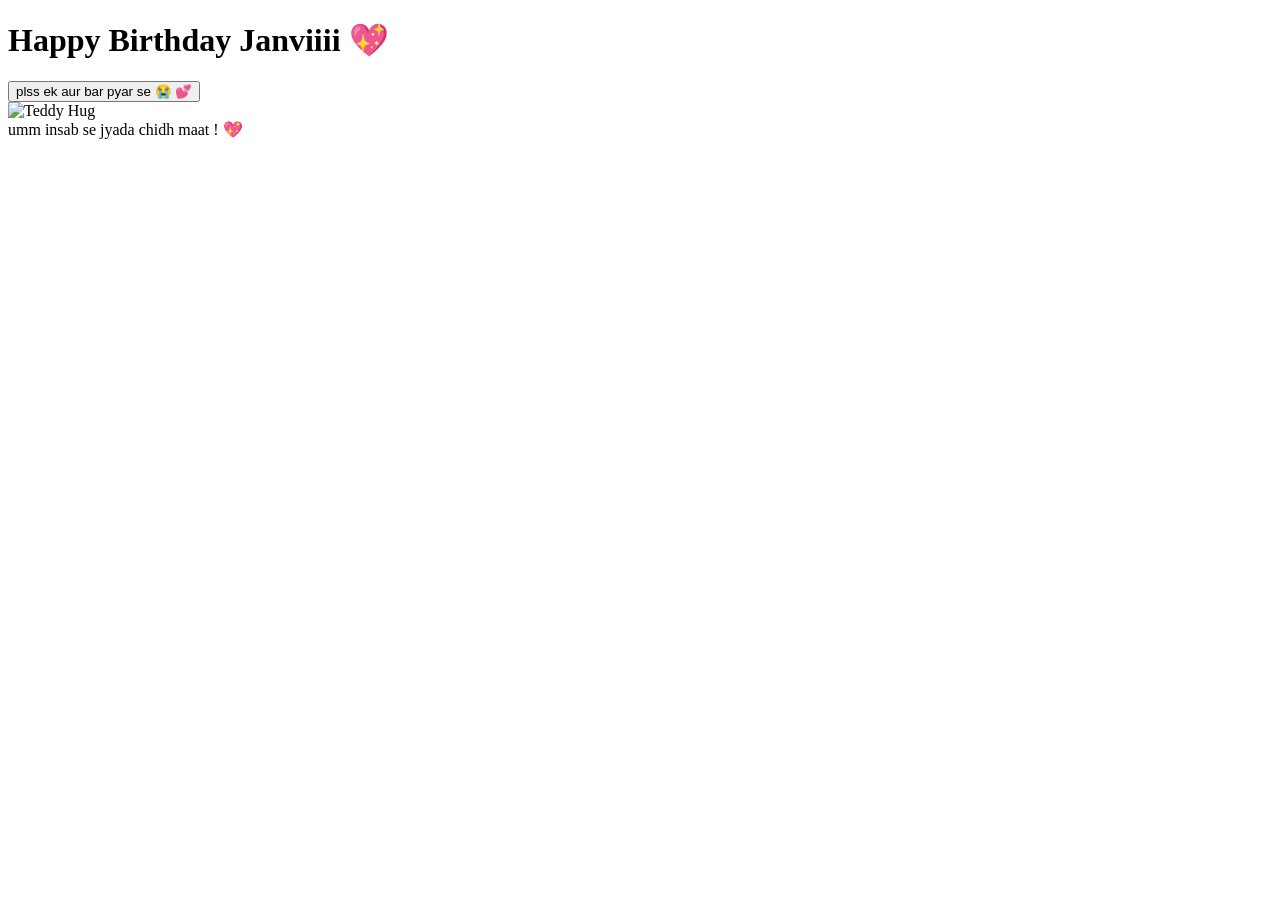
==== cause.html @ ce02aea9 "Update birthday message and button text in cause.html" ====
<!DOCTYPE html>
<html lang="en">
<head>
    <meta charset="UTF-8">
    <meta name="viewport" content="width=device-width, initial-scale=1.0">
    <title>My special princess! 💖</title>
    <script src="https://cdnjs.cloudflare.com/ajax/libs/gsap/3.12.2/gsap.min.js"></script>
    <link rel="stylesheet" href="./cause.css">
    <style>
       
    </style>
</head>
<body>
    <div class="container">
        <h1>Happy Birthday Janviiii 💖</h1>
        
        <div id="reasons-container"></div>
        
        <button class="shuffle-button">plss ek aur bar pyar se 😭 💕</button>
        <div class="reason-counter"></div>

        <div class="ending-section">
            <div class="teddy-hug">
                <img src="./d1.jpg" alt="Teddy Hug">
            </div>
            <div class="ending-text">umm insab se jyada chidh maat ! 💖</div>
        </div>
    </div>

    <script src="cause.js">
       
    </script>
</body>
</html>
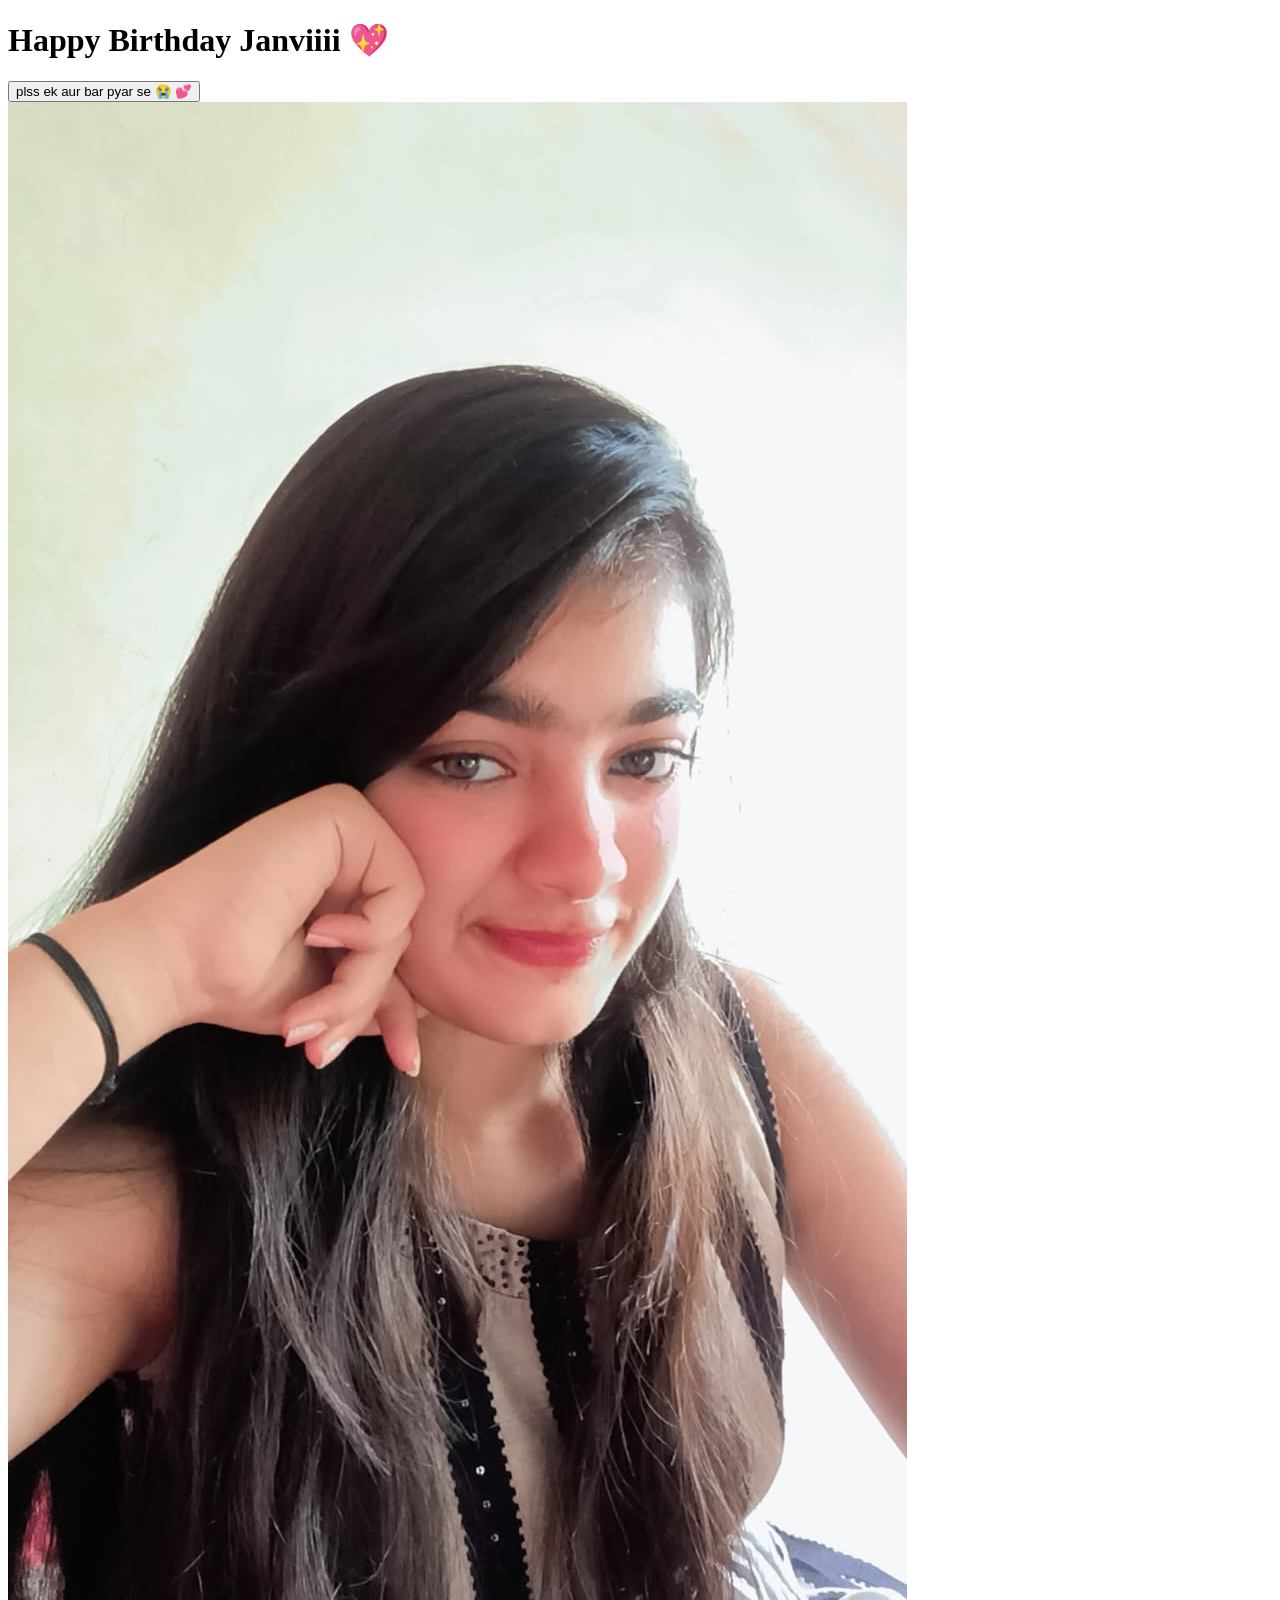
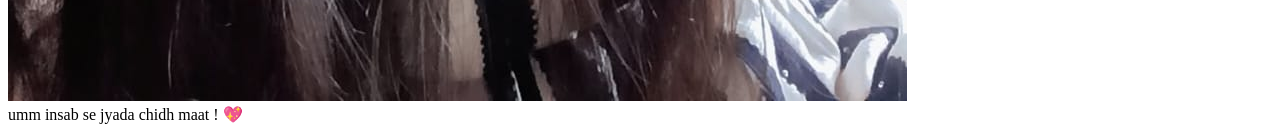
==== commit 8992ed5b: "Implement birthday music playback with local storage Added audio playback functionality for birthday" ====
--- a/cause.html
+++ b/cause.html
@@ -27,8 +27,31 @@
         </div>
     </div>
 
-    <script src="cause.js">
-       
+    <script src="cause.js"></script>
+    <audio id="birthday-music" src="./music.mp3" loop></audio>
+
+    <script>
+    window.addEventListener('DOMContentLoaded', () => {
+        const music = document.getElementById('birthday-music');
+        const isPlaying = localStorage.getItem('musicPlaying');
+        const savedTime = localStorage.getItem('musicCurrentTime');
+
+        if (music && isPlaying === 'true') {
+            if (savedTime) {
+                music.currentTime = parseFloat(savedTime);
+            }
+            // Resumes smoothly because the user already interacted on Page 1
+            music.play().catch(err => console.log("Playback bridge failed:", err));
+        }
+
+        // Keep updating the saved time right before leaving this page
+        window.addEventListener('beforeunload', () => {
+            if (music) {
+                localStorage.setItem('musicCurrentTime', music.currentTime);
+            }
+        });
+    });
     </script>
+    
 </body>
 </html>
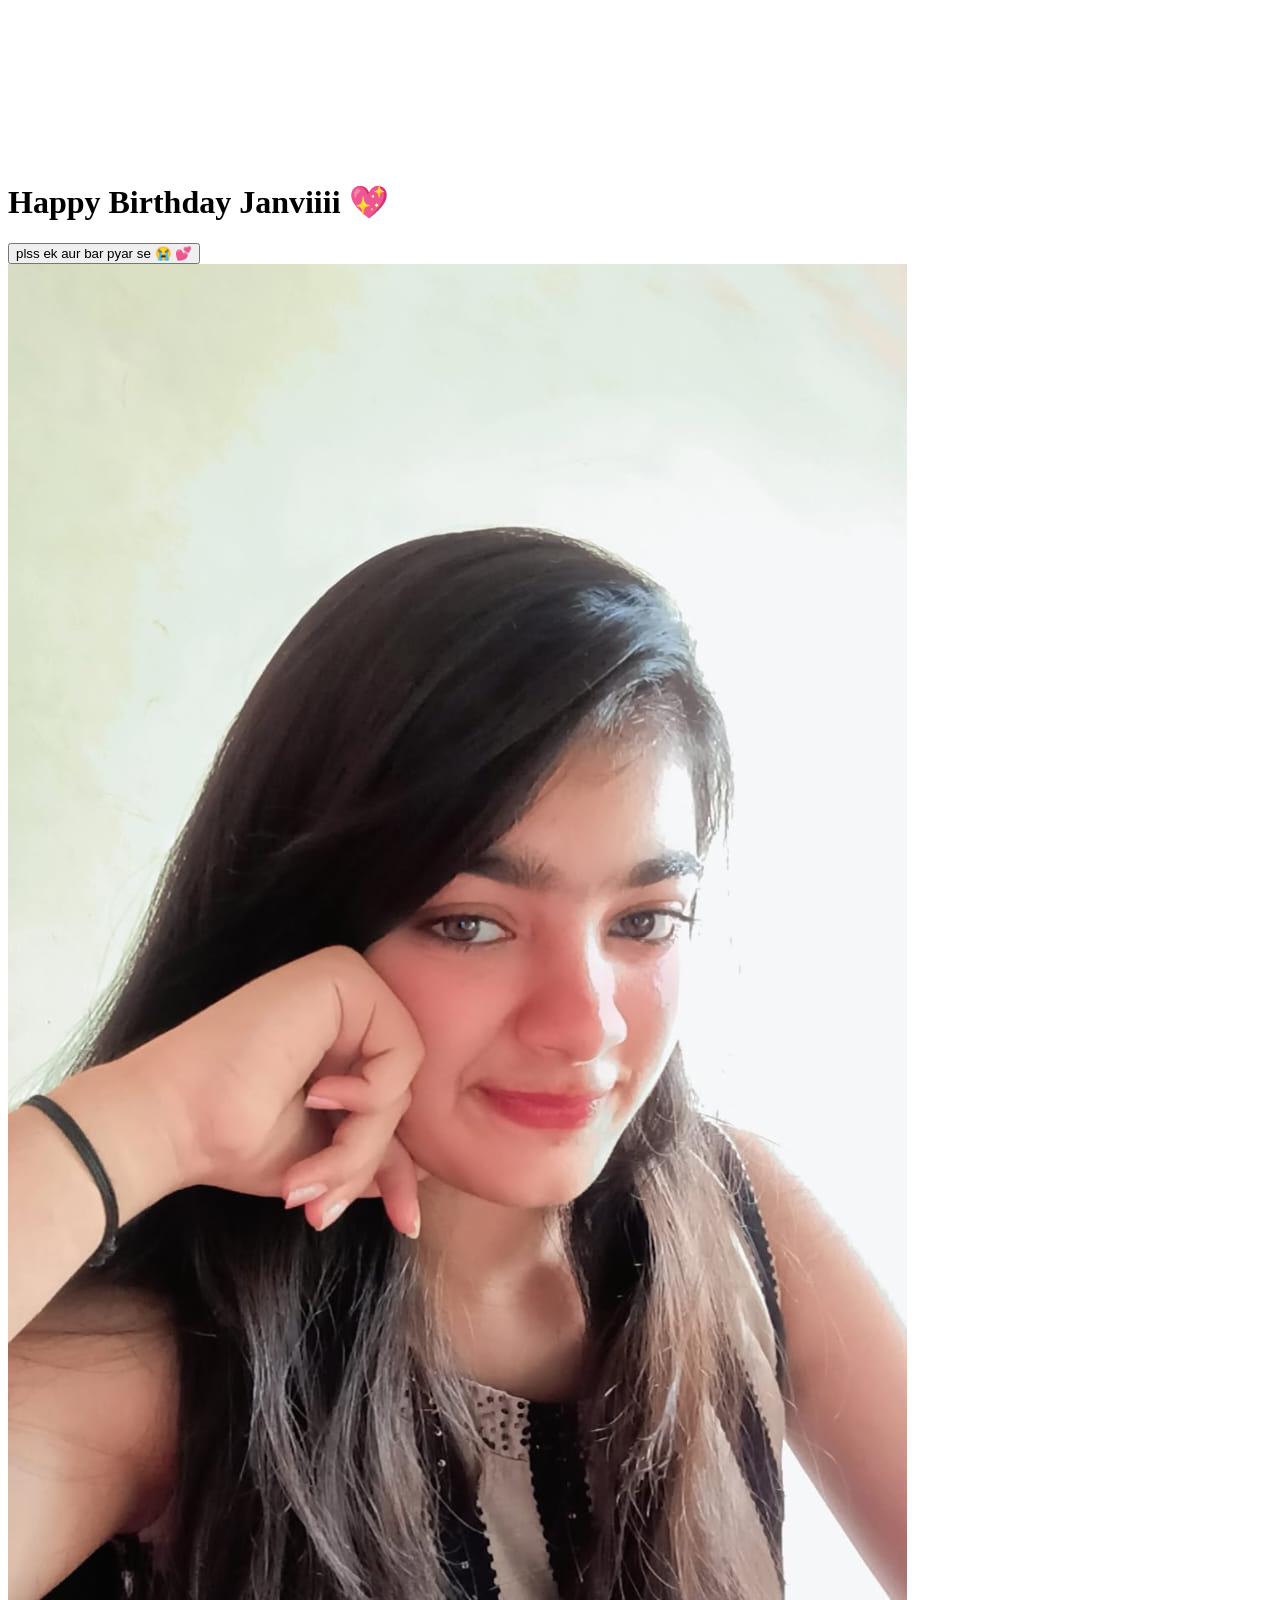
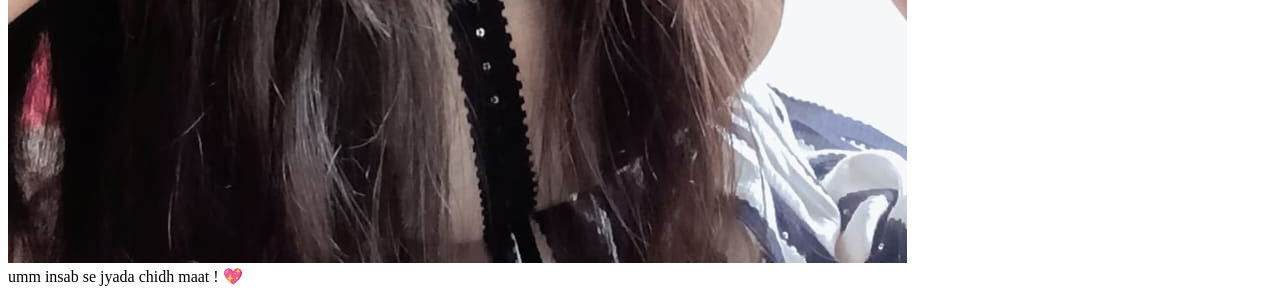
==== commit 01dc1700: "Insert autoplay background video element Add background video to the cause.html page." ====
--- a/cause.html
+++ b/cause.html
@@ -11,6 +11,10 @@
     </style>
 </head>
 <body>
+    <video autoplay loop muted playsinline id="bg-video">
+    <source src="./video.mp4" type="video/mp4">
+     </video>
+    
     <div class="container">
         <h1>Happy Birthday Janviiii 💖</h1>
         
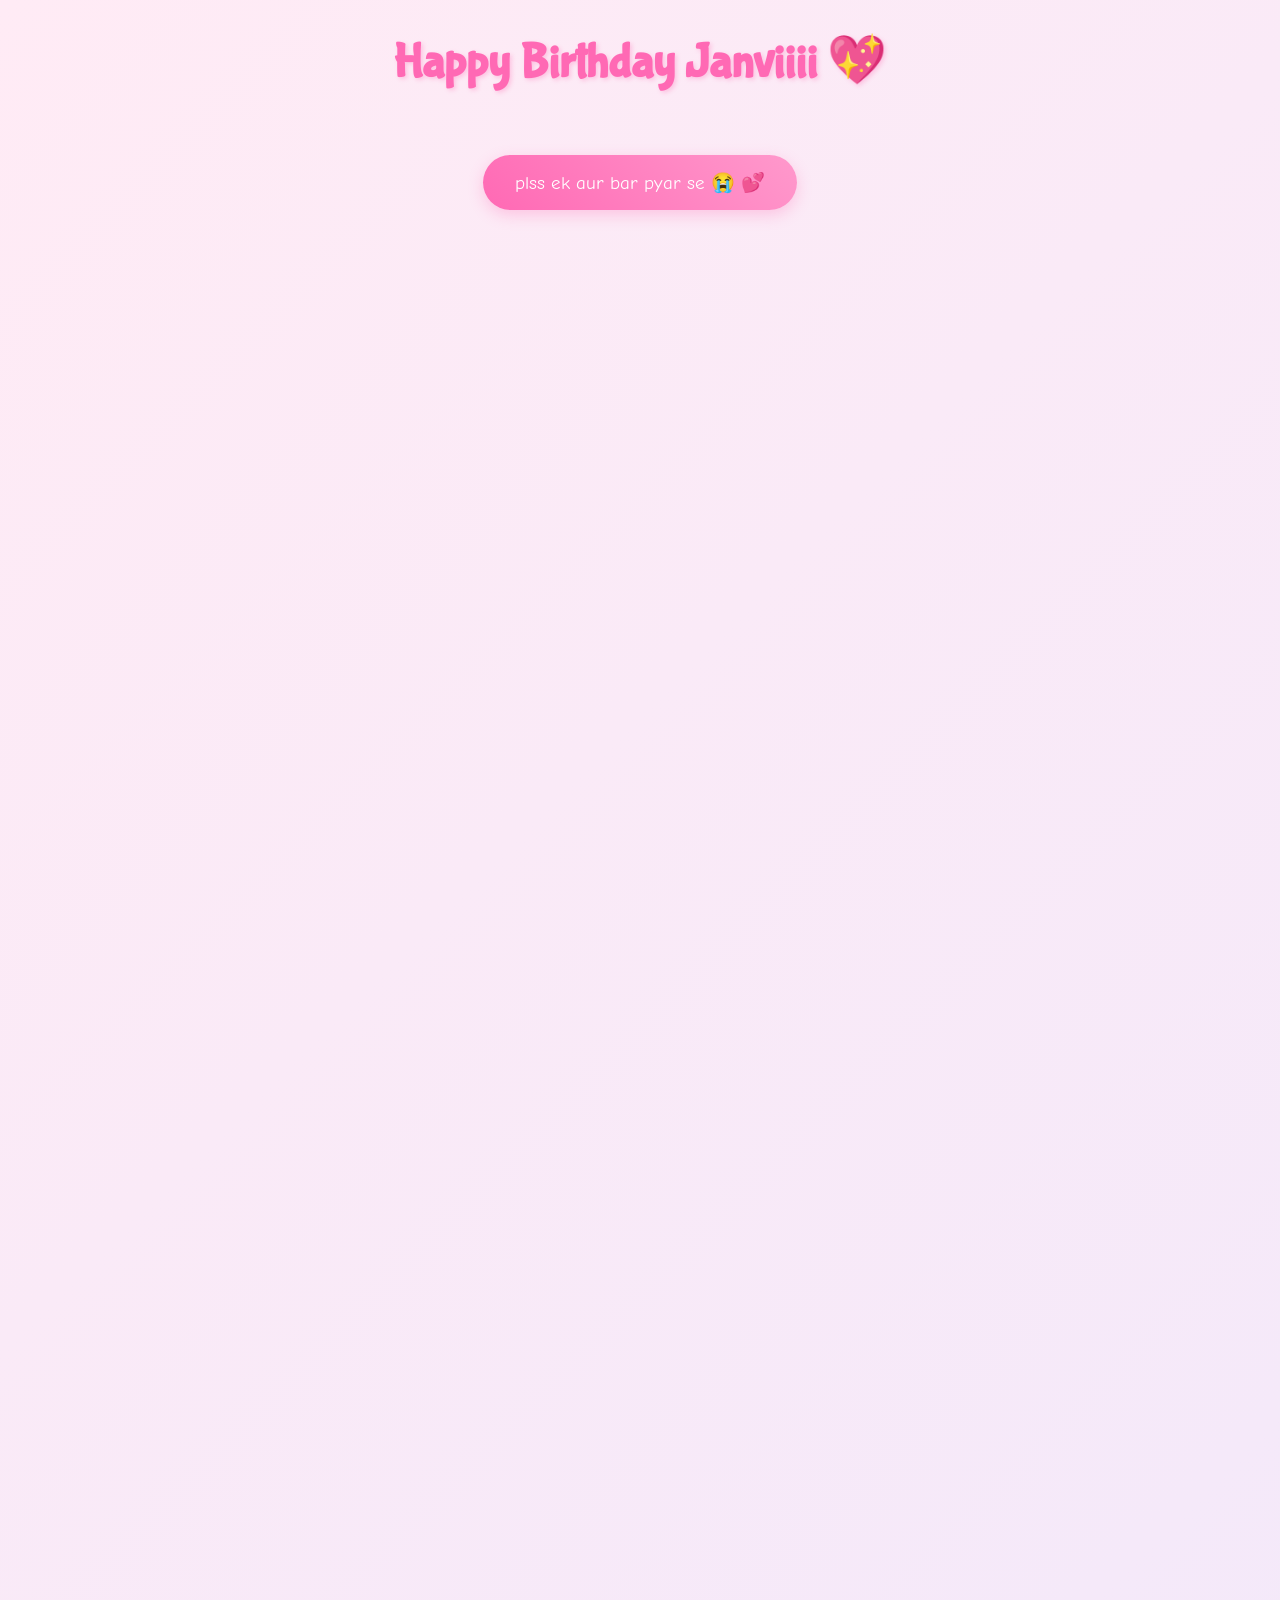
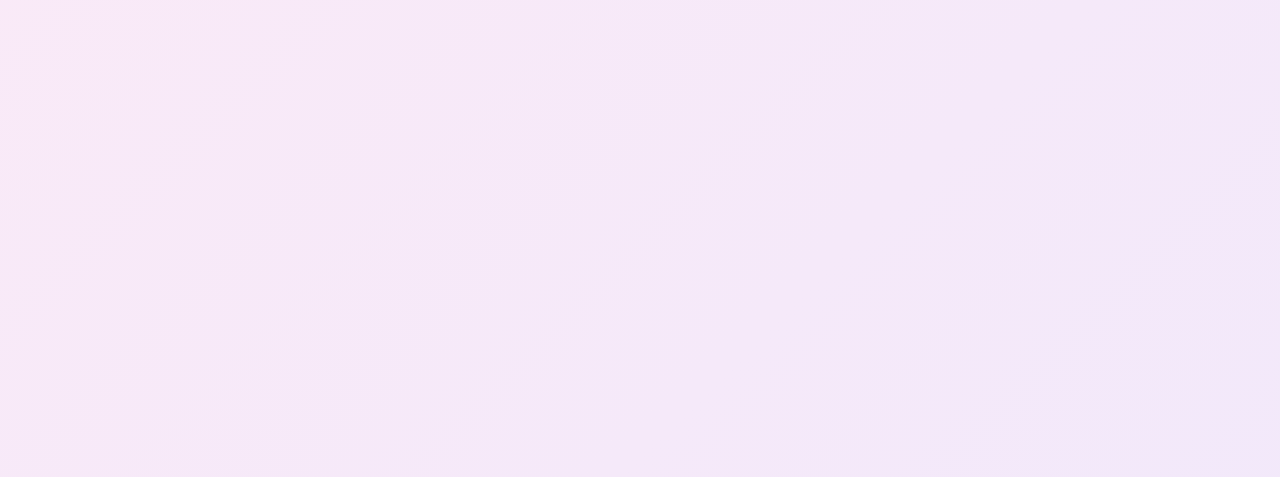
==== commit fa146f9f: "Add preload attribute to audio element Added preload attribute to birthday music audio element." ====
--- a/cause.html
+++ b/cause.html
@@ -32,7 +32,7 @@
     </div>
 
     <script src="cause.js"></script>
-    <audio id="birthday-music" src="./music.mp3" loop></audio>
+    <audio id="birthday-music" src="./music.mp3" loop preload="auto"></audio>
 
     <script>
     window.addEventListener('DOMContentLoaded', () => {
--- a/cause.css
+++ b/cause.css
@@ -0,0 +1,204 @@
+@import url('https://fonts.googleapis.com/css2?family=Bubblegum+Sans&family=Comic+Neue:wght@700&family=Quicksand:wght@500&display=swap');
+
+* {
+    margin: 0;
+    padding: 0;
+    box-sizing: border-box;
+    cursor: none;
+}
+
+body {
+    min-height: 100vh;
+    background: linear-gradient(-45deg, #ffe6e6, #e6e6ff, #ffebf5);
+    background-size: 400% 400%;
+    animation: gradientBG 15s ease infinite;
+    font-family: 'Quicksand', sans-serif;
+    overflow-x: hidden;
+    padding: 2rem;
+}
+
+.custom-cursor {
+    width: 30px;
+    height: 30px;
+    position: fixed;
+    pointer-events: none;
+    z-index: 9999;
+    mix-blend-mode: difference;
+    transition: transform 0.1s;
+}
+
+.custom-cursor svg {
+    width: 100%;
+    height: 100%;
+    filter: drop-shadow(0 0 5px rgba(255, 182, 193, 0.5));
+}
+
+.container {
+    max-width: 1200px;
+    margin: 0 auto;
+    text-align: center;
+    position: relative;
+    z-index: 1;
+}
+
+h1 {
+    font-family: 'Bubblegum Sans', cursive;
+    font-size: 3rem;
+    color: #ff69b4;
+    text-shadow: 2px 2px 4px rgba(255, 105, 180, 0.3);
+    margin-bottom: 2rem;
+    animation: bounce 1s ease infinite;
+}
+
+.reason-card {
+    background: rgba(255, 255, 255, 0.9);
+    border-radius: 20px;
+    padding: 2rem;
+    margin: 1.5rem;
+    box-shadow: 0 5px 15px rgba(0, 0, 0, 0.1);
+    transition: transform 0.3s, box-shadow 0.3s;
+    cursor: pointer;
+    position: relative;
+    overflow: hidden;
+}
+
+.reason-card:hover {
+    transform: translateY(-5px);
+    box-shadow: 0 8px 25px rgba(255, 105, 180, 0.2);
+}
+
+.reason-text {
+    font-size: 1.2rem;
+    margin-bottom: 1rem;
+    position: relative;
+    z-index: 2;
+}
+
+.gif-overlay {
+    position: absolute;
+    top: 0;
+    left: 0;
+    width: 100%;
+    height: 100%;
+    background: rgba(255, 255, 255, 0.95);
+    display: flex;
+    align-items: center;
+    justify-content: center;
+    opacity: 0;
+    transition: opacity 0.3s;
+    z-index: 1;
+}
+
+.reason-card:hover .gif-overlay {
+    opacity: 1;
+}
+
+.shuffle-button {
+    background: linear-gradient(45deg, #ff69b4, #ff99cc);
+    border: none;
+    border-radius: 50px;
+    padding: 1rem 2rem;
+    font-size: 1.2rem;
+    color: white;
+    margin: 2rem 0;
+    cursor: pointer;
+    transition: transform 0.3s;
+    font-family: 'Comic Neue', cursive;
+    box-shadow: 0 5px 15px rgba(255, 105, 180, 0.3);
+}
+
+.shuffle-button:hover {
+    transform: scale(1.1);
+}
+
+.floating {
+    position: fixed;
+    pointer-events: none;
+    animation: float 3s ease-in-out infinite;
+}
+
+.ending-section {
+    margin-top: 4rem;
+    padding: 2rem;
+    text-align: center;
+}
+
+.ending-text {
+    font-family: 'Bubblegum Sans', cursive;
+    font-size: 2rem;
+    color: #ff69b4;
+    margin-bottom: 2rem;
+    opacity: 0;
+    transform: translateY(20px);
+}
+
+.teddy-hug {
+    width: 200px;
+    margin: 0 auto;
+    transform: scale(0);
+}
+
+@keyframes gradientBG {
+    0% { background-position: 0% 50%; }
+    50% { background-position: 100% 50%; }
+    100% { background-position: 0% 50%; }
+}
+
+@keyframes float {
+    0%, 100% { transform: translateY(0); }
+    50% { transform: translateY(-20px); }
+}
+
+@keyframes bounce {
+    0%, 100% { transform: translateY(0); }
+    50% { transform: translateY(-10px); }
+}
+
+@media (max-width: 768px) {
+    h1 { font-size: 2rem; }
+    .reason-card { margin: 1rem; }
+    .reason-text { font-size: 1rem; }
+}
+.shuffle-button {
+    background: linear-gradient(45deg, #ff69b4, #ff99cc);
+    border: none;
+    border-radius: 50px;
+    padding: 1rem 2rem;
+    font-size: 1.2rem;
+    color: white;
+    margin: 2rem 0;
+    cursor: pointer;
+    transition: all 0.3s;
+    font-family: 'Comic Neue', cursive;
+    box-shadow: 0 5px 15px rgba(255, 105, 180, 0.3);
+}
+
+.shuffle-button.story-mode {
+    background: linear-gradient(45deg, #9b6dff, #ff6dc7);
+    transform: scale(1.1);
+}
+
+.shuffle-button:hover {
+    transform: scale(1.1);
+}
+
+.shuffle-button.story-mode:hover {
+    transform: scale(1.2);
+}
+
+.reason-counter {
+    font-size: 0.9rem;
+    color: #ff69b4;
+    margin-top: 1rem;
+    opacity: 0.7;
+}
+
+#bg-video {
+    position: fixed;
+    top: 0;
+    left: 0;
+    width: 100vw;
+    height: 100vh;
+    object-fit: cover;
+    z-index: -1;
+}
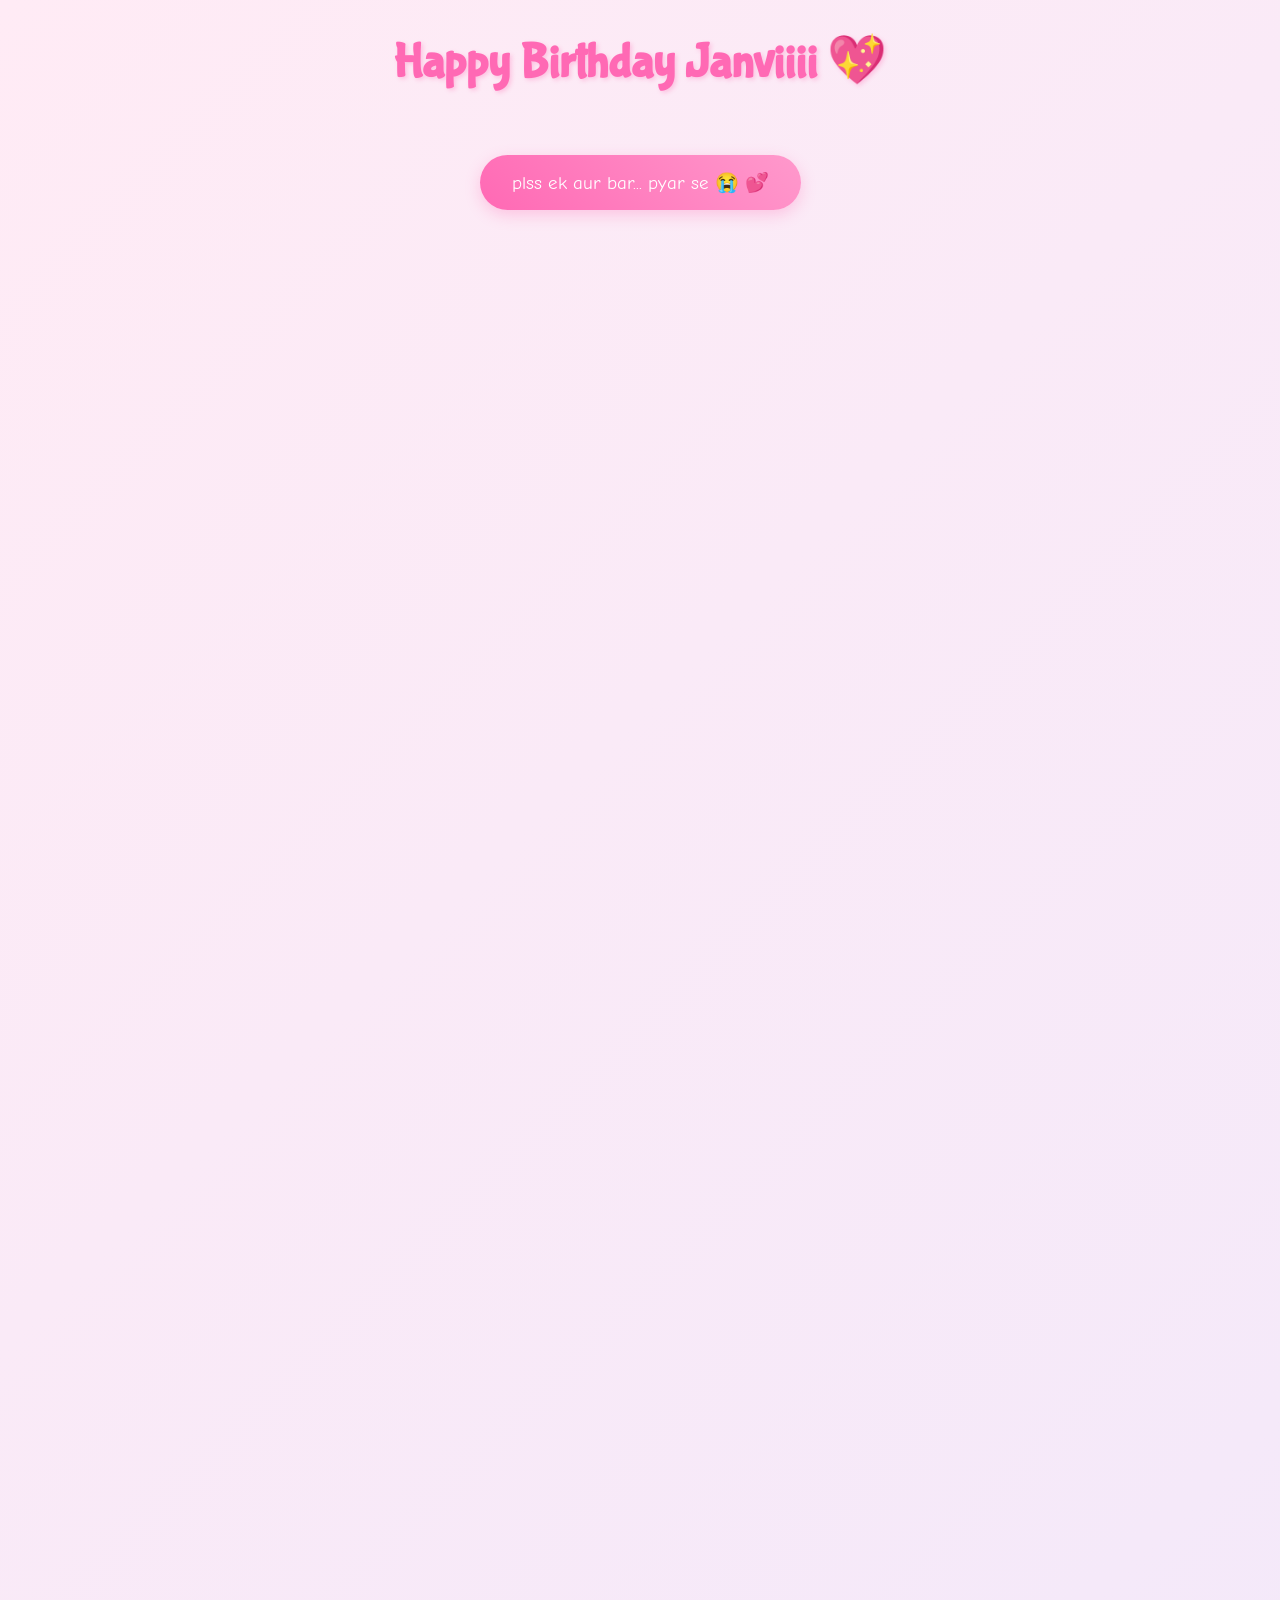
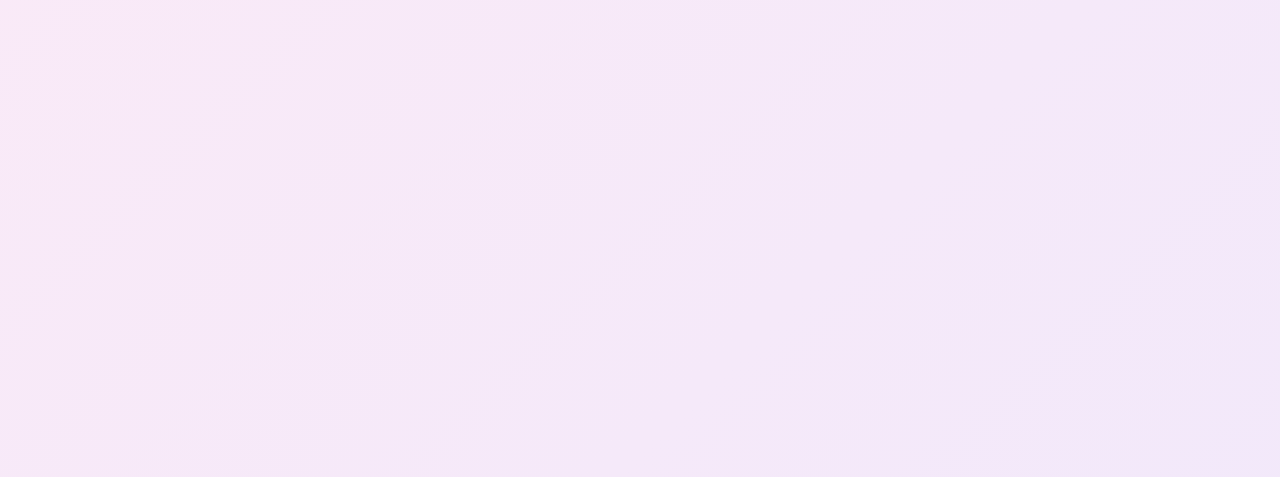
==== commit 2fe58287: "Update button text for shuffle action" ====
--- a/cause.html
+++ b/cause.html
@@ -20,7 +20,7 @@
         
         <div id="reasons-container"></div>
         
-        <button class="shuffle-button">plss ek aur bar pyar se 😭 💕</button>
+        <button class="shuffle-button">plss ek aur bar... pyar se 😭 💕</button>
         <div class="reason-counter"></div>
 
         <div class="ending-section">
